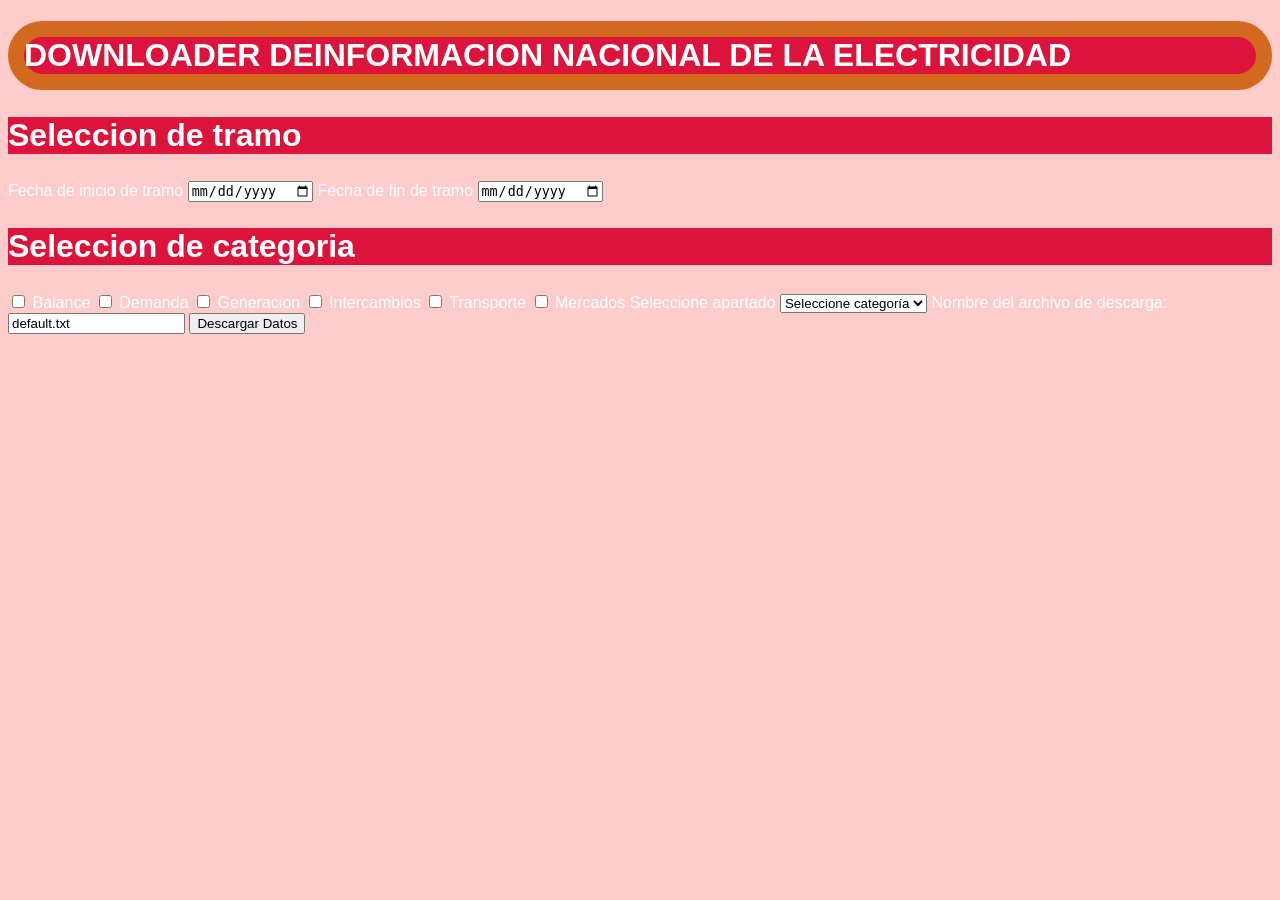
==== Ejercicio10.html @ c592599c "Add files via upload" ====
<!DOCTYPE HTML>

<html lang="es">
<head>
    <!--Datos que describen el documento-->
    <meta charset="UTF-8">
    <!--Metadatos de los documentos HTML5-->
    <meta name ="author" content ="Sara Lamuño" >
    <meta name ="description" content ="Ejercicio 9 de JQuery" >
    <meta name ="keywords" content ="Calculadora, más, menos, por,entre" >

    <meta name ="viewport" content ="width=device-width, initial-scale=1.0" >

    <script src="https://ajax.googleapis.com/ajax/libs/jquery/3.6.0/jquery.min.js"></script>
    <script src = "Ejercicio10.js" ></script>
    

    <title>Tiempo meteorológico en XML</title>
    <!--Añadir el elemento link de enlace a la hoja de estilo dento del <head> del documento html-->
   
     
    <link rel="stylesheet" type="text/css" href="Ejercicio10.css">

</head>

<body>
       
    <h1>DOWNLOADER DEINFORMACION NACIONAL DE LA ELECTRICIDAD</h1>
       
        <main>


            <h2>Seleccion de tramo</h2>

            <label for="selecFechaInit">Fecha de inicio de tramo</label>
            <input type="date" id="selecFechaInit"  name="selectFechaInit" step="1" min="2000-01-01" >

            <label for="selecFechaFin">Fecha de fin de tramo</label>
            <input type="date" id="selecFechaFin"  name="selectFechaFin" step="1" min="2000-01-01" >

            <h2>Seleccion de categoria</h2>

            <input type="checkbox" id="categoria1" name="categoria1" tabindex="1" value="balance" onclick="requestCreator.checkearCheckbox('categoria1')">
            <label for="categoria1"> Balance </label>
            <input type="checkbox" id="categoria2" name="categoria2" tabindex="2" value="demanda" onclick="requestCreator.checkearCheckbox('categoria2')">
            <label for="categoria2"> Demanda </label>
            <input type="checkbox" id="categoria3" name="categoria3" tabindex="3" value="generacion" onclick="requestCreator.checkearCheckbox('categoria3')">
            <label for="categoria3"> Generacion </label>
            <input type="checkbox" id="categoria4" name="categoria4" tabindex="4" value="intercambios" onclick="requestCreator.checkearCheckbox('categoria4')">
            <label for="categoria4"> Intercambios </label>
            <input type="checkbox" id="categoria5" name="categoria5" tabindex="5" value="transporte" onclick="requestCreator.checkearCheckbox('categoria5')">
            <label for="categoria5"> Transporte </label>
            <input type="checkbox" id="categoria6" name="categoria6" tabindex="6" value="mercados" onclick="requestCreator.checkearCheckbox('categoria6')">
            <label for="categoria6"> Mercados </label>


            <label for="select"> Seleccione apartado </label>
            <select id="select" name="select">
                <option value="value1">Seleccione categoría</option>
            </select>

            

            
            <label for="nombreArchivo">Nombre del archivo de descarga:</label>
            <input type='text' id = "nombreArchivo" value="default.txt">
            

            

            <button id="request" onclick="requestCreator.iniciarRequest()">Descargar Datos</button>


           
        </main>




</body>
</html>
---- Ejercicio10.css ----
/**********************************************
    Sara L. - UO283706
    Descripcion de los estilos
    Estilo para la página principal del sitio web
**********************************************/
/*Especificidad:(0,0,1) A=0 B=0 C=1*/
body{
    font-family: Verdana, Geneva, Tahoma, sans-serif;
    background-color: rgb(255, 204, 204);
    color: white;
}

/*Especificidad:(0,0,1) A=0 B=0 C=1*/
h1{
    border-style: solid;
    border-color: chocolate;
    border-radius: 1.2em;
    border-width: 0.5em ;
    background-color: crimson;
    color: white; 
}

h3{
    background-color: crimson;
    color: white;
    font-size: 1.1em;
    border-style: solid;
    border-color: chocolate;
    border-radius: 1.2em;
}

/*Especificidad:(0,0,1) A=0 B=0 C=1*/
header{
    font:bold;
    font-size: 2.7em;
    background-color: rgb(239, 129, 51);
    color:black;
    border-style: groove;
    border-color: chocolate;
    border-width: 0.5em ; 
    font-family: 'Gill Sans', 'Gill Sans MT', Calibri, 'Trebuchet MS', sans-serif;
}

/*Especificidad:(0,0,1) A=0 B=0 C=1*/
nav{
    background-color: crimson;
    color: white;
    font-size: 1.1em;
    border-style: solid;
    border-color: chocolate;
    border-radius: 1.2em;
   
}

/*Especificidad:(0,0,1) A=0 B=0 C=1*/
p{
    background-color: crimson;
    color: white;
}

/*Especificidad:(0,0,1) A=0 B=0 C=1*/
aside{
    border-style: solid;
    border-color: chocolate;
    background-color: crimson;
    color: white;
    border-width: 0.5em ; 
    border-radius: 1.2em;
    
}

/*Especificidad:(0,0,1) A=0 B=0 C=1*/
footer{
    font:italic;
    background-color: crimson;
    color:white;
    border-style: solid;
    border-color: chocolate;
    border-width: 0.5em ; 
}

/*Especificidad:(0,0,1) A=0 B=0 C=1*/
a{
    color: white;
    background-color: crimson;
}

/*Especificidad:(0,0,1) A=0 B=0 C=1*/
address{
    color: white;
    font-style: italic;
    background-color: crimson;
}

/*Especificidad:(0,0,1) A=0 B=0 C=1*/
form{
    background-color: crimson;
    color: white;
}

/*Especificidad:(0,0,1) A=0 B=0 C=1*/
table{
    background-color: crimson;
    color: white;
}

/*Especificidad:(0,0,1) A=0 B=0 C=1*/
video{
    height: 30vw;
    width: 45vw;
}

/*Especificidad:(0,0,1) A=0 B=0 C=1*/
h2{
    font-size: 2em;
    background-color: crimson;
    color: white;
}

/*Especificidad:(0,0,2) A=0 B=0 C=2*/
nav a {
    color: white;
    background-color: crimson;
}

/*Especificidad:(0,0,2) A=0 B=0 C=2*/
form button {
    font-size: 1.5em;
}

/*Especificidad:(0,0,2) A=0 B=0 C=2*/
address a{
    color: white;
    background-color: crimson;

}

/*Especificidad:(0,0,1) A=0 B=0 C=2*/
aside a{
    color: white;
    background-color: crimson;
}

/*Especificidad:(0,0,2) A=0 B=0 C=2*/
section img {
    border-radius: 1em;
}

/*Especificidad:(0,0,3) A=0 B=0 C=3*/
section picture img{
    height: 20vw;
    width: 35vw;
}

/*Especificidad:(0,0,3) A=0 B=0 C=3*/
footer picture img {
    border-radius: 0.4em;
    height: 5vh;
    width: 5vh;
}
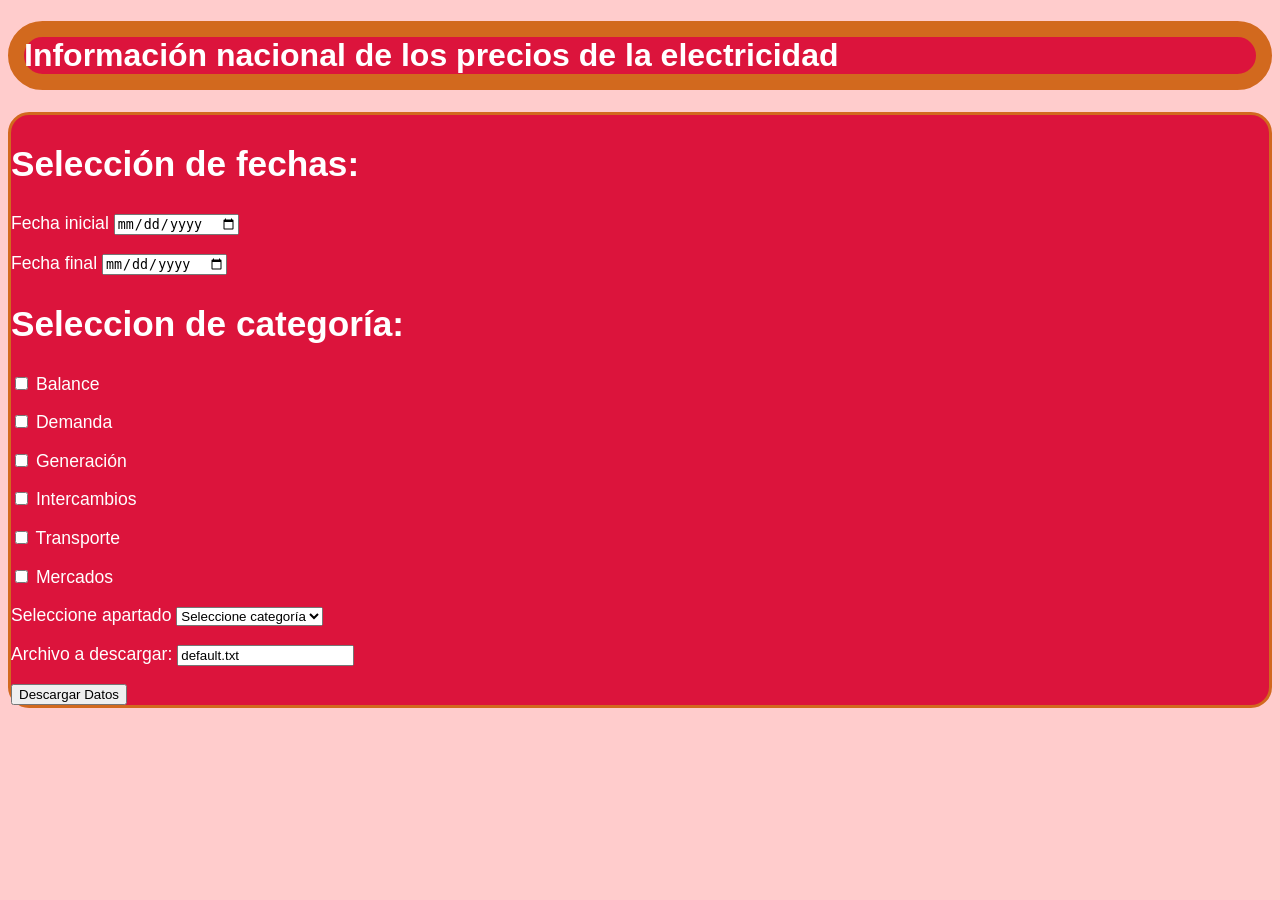
==== commit 26853cc4: "Add files via upload" ====
--- a/Ejercicio10.html
+++ b/Ejercicio10.html
@@ -6,7 +6,7 @@
     <meta charset="UTF-8">
     <!--Metadatos de los documentos HTML5-->
     <meta name ="author" content ="Sara Lamuño" >
-    <meta name ="description" content ="Ejercicio 9 de JQuery" >
+    <meta name ="description" content ="Ejercicio 10 de JQuery" >
     <meta name ="keywords" content ="Calculadora, más, menos, por,entre" >
 
     <meta name ="viewport" content ="width=device-width, initial-scale=1.0" >
@@ -25,45 +25,72 @@
 
 <body>
        
-    <h1>DOWNLOADER DEINFORMACION NACIONAL DE LA ELECTRICIDAD</h1>
+    <h1>Información nacional de los precios de la electricidad</h1>
        
         <main>
 
 
-            <h2>Seleccion de tramo</h2>
+            <h2>Selección de fechas:</h2>
 
-            <label for="selecFechaInit">Fecha de inicio de tramo</label>
-            <input type="date" id="selecFechaInit"  name="selectFechaInit" step="1" min="2000-01-01" >
+            <p>
+                <label for="selecFechaInit">Fecha inicial</label>
+                <input type="date" id="selecFechaInit"  name="selectFechaInit" step="1" min="2000-01-01" >
+            </p>
+            
+            <p>
+                <label for="selecFechaFin">Fecha final</label>
+                <input type="date" id="selecFechaFin"  name="selectFechaFin" step="1" min="2000-01-01" >
+            </p>
+           
 
-            <label for="selecFechaFin">Fecha de fin de tramo</label>
-            <input type="date" id="selecFechaFin"  name="selectFechaFin" step="1" min="2000-01-01" >
+            <h2>Seleccion de categoría:</h2>
 
-            <h2>Seleccion de categoria</h2>
-
-            <input type="checkbox" id="categoria1" name="categoria1" tabindex="1" value="balance" onclick="requestCreator.checkearCheckbox('categoria1')">
-            <label for="categoria1"> Balance </label>
-            <input type="checkbox" id="categoria2" name="categoria2" tabindex="2" value="demanda" onclick="requestCreator.checkearCheckbox('categoria2')">
-            <label for="categoria2"> Demanda </label>
-            <input type="checkbox" id="categoria3" name="categoria3" tabindex="3" value="generacion" onclick="requestCreator.checkearCheckbox('categoria3')">
-            <label for="categoria3"> Generacion </label>
-            <input type="checkbox" id="categoria4" name="categoria4" tabindex="4" value="intercambios" onclick="requestCreator.checkearCheckbox('categoria4')">
-            <label for="categoria4"> Intercambios </label>
-            <input type="checkbox" id="categoria5" name="categoria5" tabindex="5" value="transporte" onclick="requestCreator.checkearCheckbox('categoria5')">
-            <label for="categoria5"> Transporte </label>
-            <input type="checkbox" id="categoria6" name="categoria6" tabindex="6" value="mercados" onclick="requestCreator.checkearCheckbox('categoria6')">
-            <label for="categoria6"> Mercados </label>
-
-
-            <label for="select"> Seleccione apartado </label>
-            <select id="select" name="select">
-                <option value="value1">Seleccione categoría</option>
-            </select>
+            <p>
+                <input type="checkbox" id="categoria1" name="categoria1" tabindex="1" value="balance" onclick="requestCreator.checkearCheckbox('categoria1')">
+                <label for="categoria1"> Balance </label>
+            </p>
+            <p>
+                <input type="checkbox" id="categoria2" name="categoria2" tabindex="2" value="demanda" onclick="requestCreator.checkearCheckbox('categoria2')">
+                <label for="categoria2"> Demanda </label>
+            </p>
+            <p>
+                <input type="checkbox" id="categoria3" name="categoria3" tabindex="3" value="generacion" onclick="requestCreator.checkearCheckbox('categoria3')">
+                <label for="categoria3"> Generación </label>
+            </p>
+            <p>
+                <input type="checkbox" id="categoria4" name="categoria4" tabindex="4" value="intercambios" onclick="requestCreator.checkearCheckbox('categoria4')">
+                <label for="categoria4"> Intercambios </label>
+            </p>
+            <p>
+                <input type="checkbox" id="categoria5" name="categoria5" tabindex="5" value="transporte" onclick="requestCreator.checkearCheckbox('categoria5')">
+                <label for="categoria5"> Transporte </label>
+            </p>
+            <p>
+                <input type="checkbox" id="categoria6" name="categoria6" tabindex="6" value="mercados" onclick="requestCreator.checkearCheckbox('categoria6')">
+                <label for="categoria6"> Mercados </label>
+    
+            </p>
+           
+           
+           
+            <p>
+                <label for="select"> Seleccione apartado </label>
+                <select id="select" name="select">
+                    <option value="value1">Seleccione categoría</option>
+                </select>
+            </p>
+            
+           <p>
+            <label for="nombreArchivo">Archivo a descargar:</label>
+            <input type='text' id = "nombreArchivo" value="default.txt">
+           </p>
 
             
 
             
-            <label for="nombreArchivo">Nombre del archivo de descarga:</label>
-            <input type='text' id = "nombreArchivo" value="default.txt">
+
+            
+            
             
 
             
--- a/Ejercicio10.css
+++ b/Ejercicio10.css
@@ -20,7 +20,7 @@
     color: white; 
 }
 
-h3{
+main{
     background-color: crimson;
     color: white;
     font-size: 1.1em;
